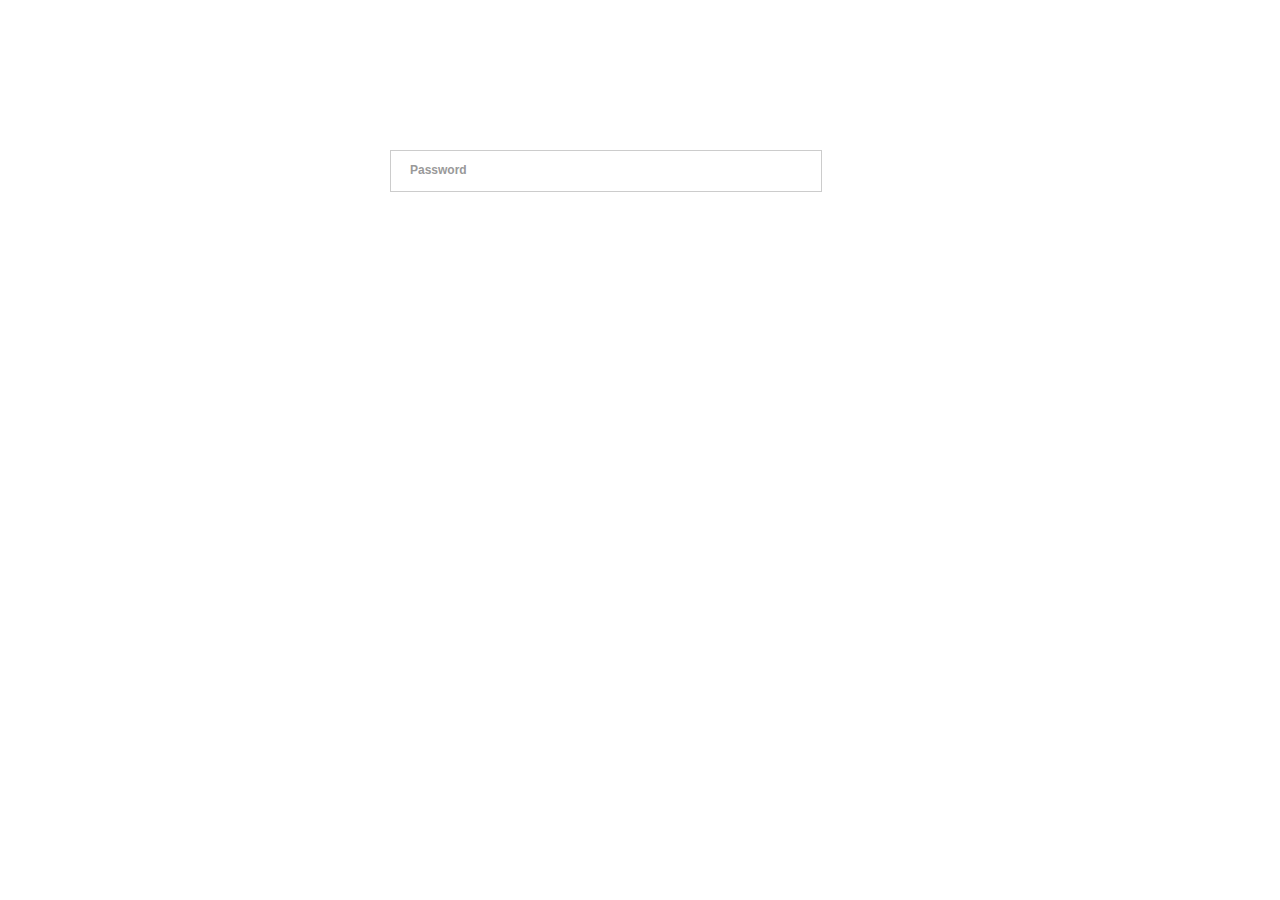
==== Input Animation/index.html @ efb2c95f "Add files via upload" ====
<!DOCTYPE html>
<html lang="en">
<head>
    <meta charset="UTF-8">
    <meta name="viewport" content="width=device-width, initial-scale=1.0">
    <link rel="stylesheet" href="style.css">
</head>
<body>
    <div class="form">
        <div class="form-item">
          <input type="password" id="password" autocomplete="off" required>
          <label for="password">Password</label>
        </div>
      </div>
</body>
</html>
---- Input Animation/style.css ----
*{
    margin: 0;
    padding: 0;
    outline: none;
}
.form{
  width: 500px;
  margin: 0 auto;
  margin-top: 150px;
  font-family: sans-serif;
  background: #fff;
}
.form-item{
  position: relative;
  margin-bottom: 15px
}
.form-item input{
  display: block;
  width: 400px;
  height: 40px;
  background: transparent;
  border: solid 1px #ccc;
  transition: all .3s ease;
  padding: 0 15px
}
.form-item input:focus{
  border-color: blue
}
.form-item label{
  position: absolute;
  cursor: text;
  z-index: 2;
  top: 13px;
  left: 10px;
  font-size: 12px;
  font-weight: bold;
  background: #fff;
  padding: 0 10px;
  color: #999;
  transition: all .3s ease
}
.form-item input:focus + label,
.form-item input:valid + label{
  font-size: 11px;
  top: -5px
}
.form-item input:focus + label{
  color: blue
}
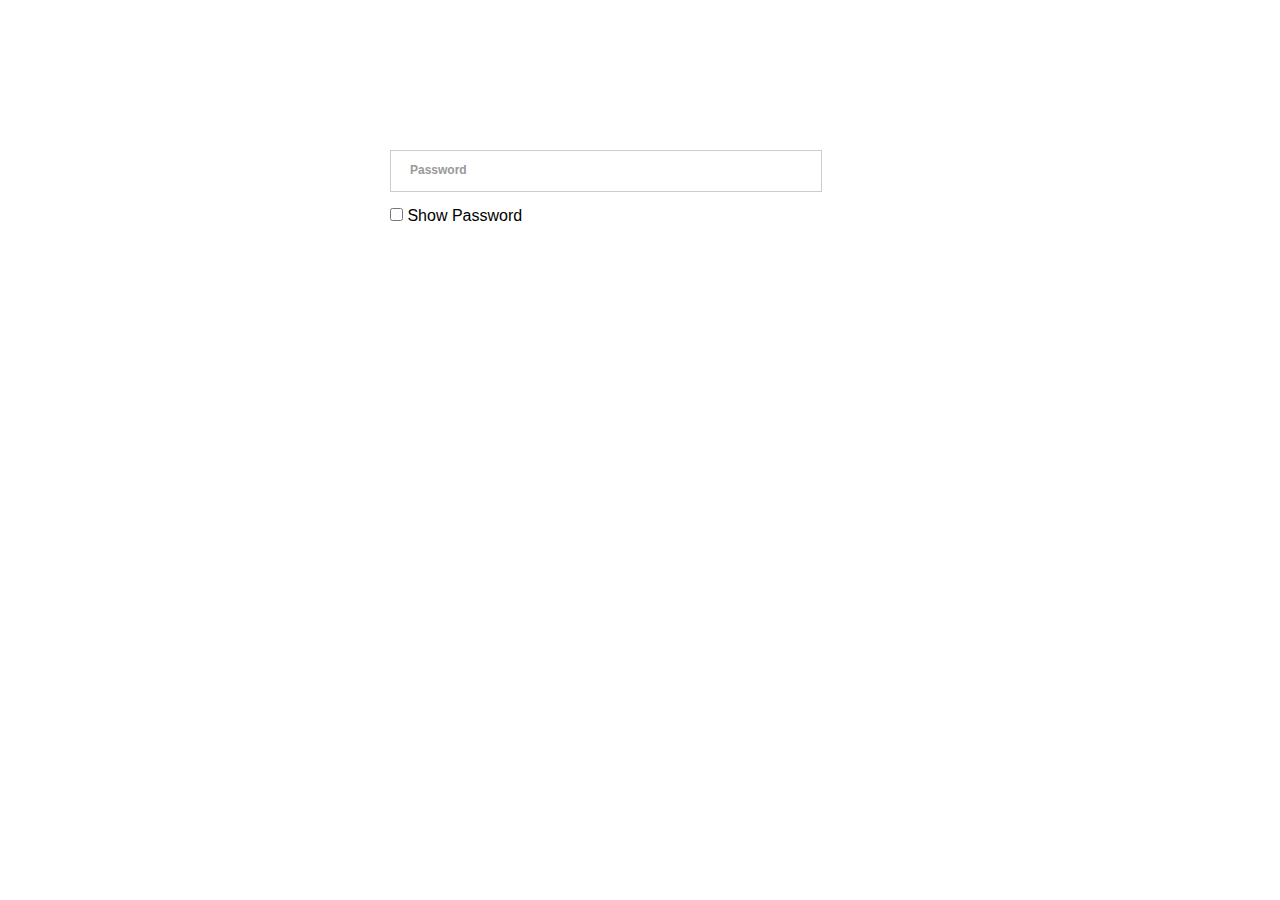
==== commit 2a45f654: "Update index.html" ====
--- a/Input Animation/index.html
+++ b/Input Animation/index.html
@@ -11,6 +11,7 @@
           <input type="password" id="password" autocomplete="off" required>
           <label for="password">Password</label>
         </div>
-      </div>
+        <input type="checkbox" onclick="myFunction()"> Show Password
+    </div>
 </body>
-</html>+</html>
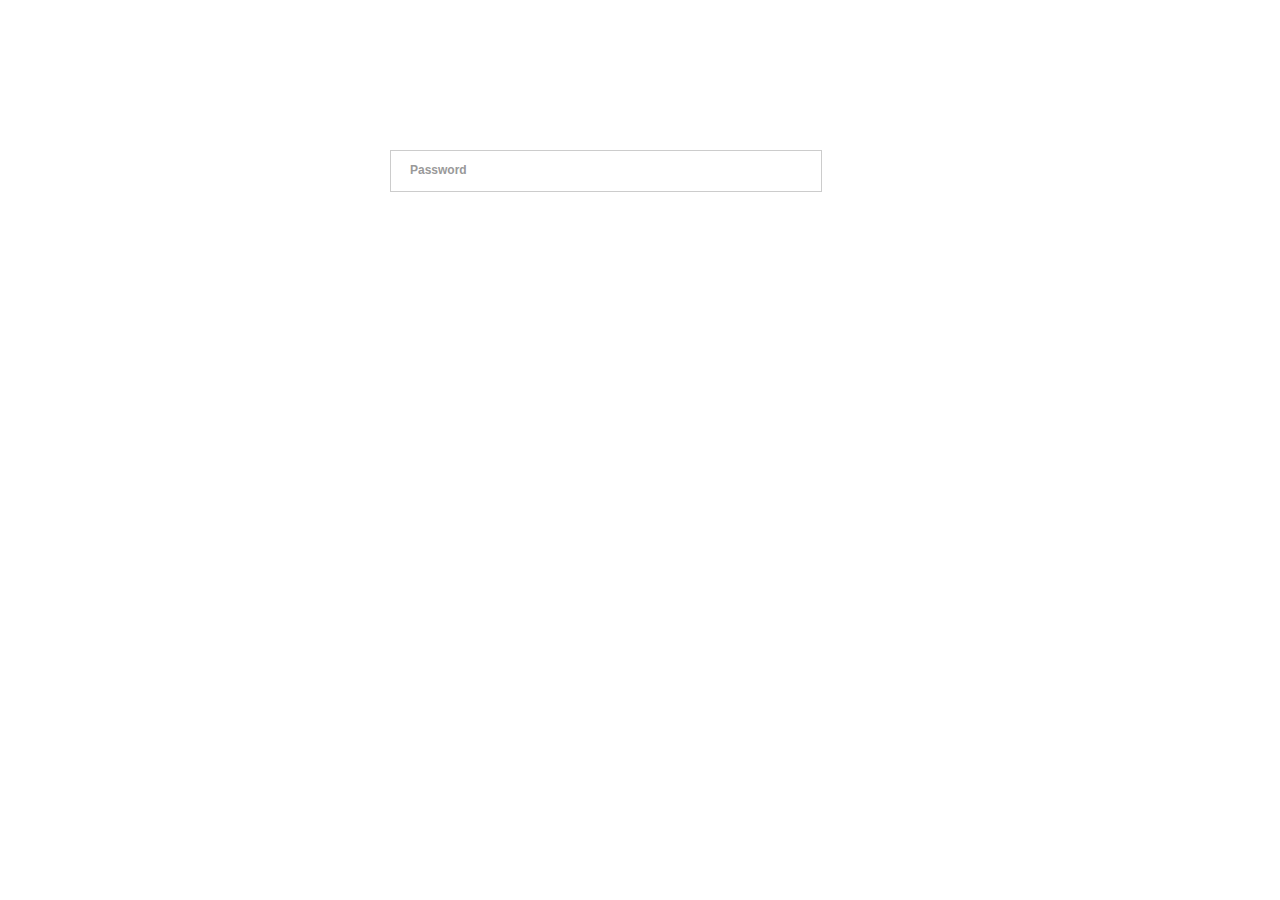
==== commit f2f277c6: "Update index.html" ====
--- a/Input Animation/index.html
+++ b/Input Animation/index.html
@@ -4,14 +4,14 @@
     <meta charset="UTF-8">
     <meta name="viewport" content="width=device-width, initial-scale=1.0">
     <link rel="stylesheet" href="style.css">
+    <script src="script.js"></script>
 </head>
 <body>
     <div class="form">
         <div class="form-item">
-          <input type="password" id="password" autocomplete="off" required>
+          <input type="password" id="passwordInput" autocomplete="off" required>
           <label for="password">Password</label>
         </div>
-        <input type="checkbox" onclick="myFunction()"> Show Password
     </div>
 </body>
 </html>
